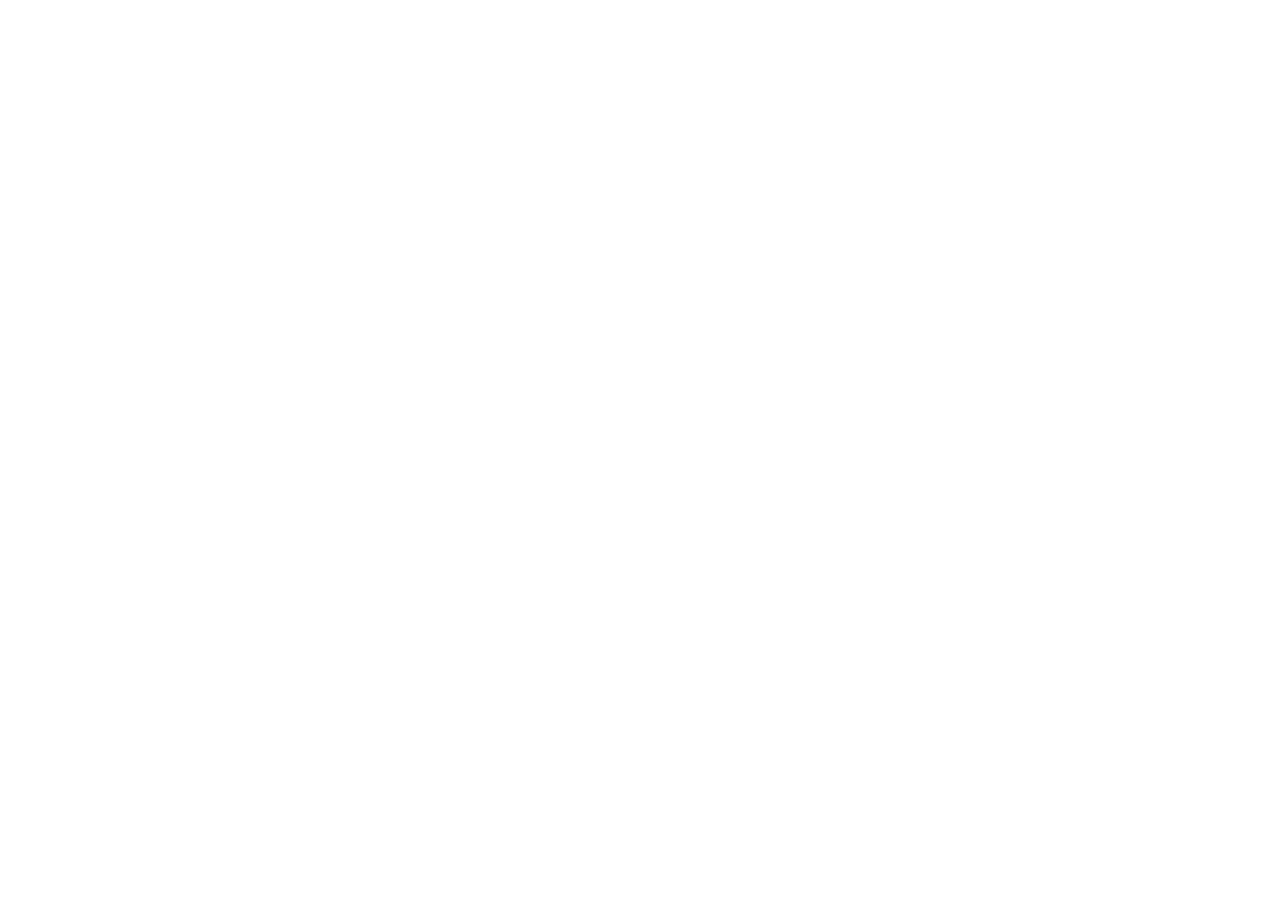
==== index.html @ 77ab8f3e "Incorporacion de la API" ====
<!DOCTYPE html>
<html lang="en">
<head>
    <meta charset="UTF-8">
    <meta http-equiv="X-UA-Compatible" content="IE=edge">
    <meta name="viewport" content="width=device-width, initial-scale=1.0">
    <title>Hotels</title>
    <link rel="stylesheet" href="./css/estilo.css">
</head>
<body>
    <div class="container" id="cards">

    </div>
    <template id="hotel">
        <div class="tarjeta">
            <div class="imagen">
                <img src="" alt="">
            </div>
            <p>Nombre</p>
            <p>PosName</p>
        </div>
    </template>
    <script src="./js/app.js"></script>
</body>
</html>
---- css/estilo.css ----
body{
    padding: 0;
    margin: 0;
}

.container{
    display: flex;
    flex-direction: row;
    flex-wrap: wrap; /*para pasar al renglon de abajo*/
}
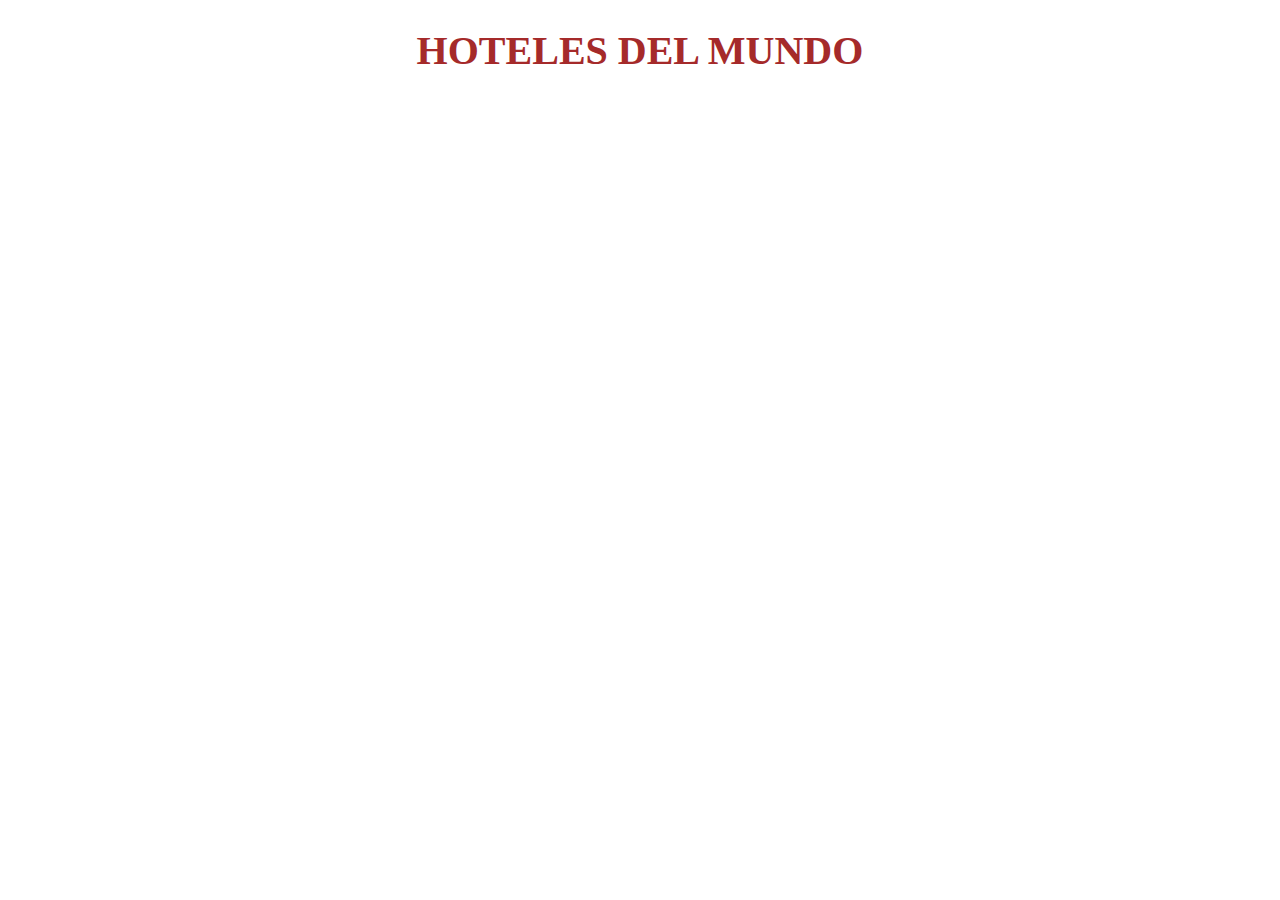
==== commit 3f7bc2e9: "Insercion de datos" ====
--- a/index.html
+++ b/index.html
@@ -6,19 +6,96 @@
     <meta name="viewport" content="width=device-width, initial-scale=1.0">
     <title>Hotels</title>
     <link rel="stylesheet" href="./css/estilo.css">
+    <link rel="stylesheet" href="icomoon/style.css">
+    <link rel="stylesheet" href="css/redes.css">
 </head>
 <body>
+    <h1>HOTELES DEL MUNDO</h1>
     <div class="container" id="cards">
 
     </div>
     <template id="hotel">
         <div class="tarjeta">
-            <div class="imagen">
-                <img src="" alt="">
-            </div>
-            <p>Nombre</p>
-            <p>PosName</p>
+            <table>
+                <td>
+                    <div class="hotel1">
+                        <img src="marriots-hotels.jpeg" alt="">
+                        <p>Nombre</p>
+                        <p>Idioma</p>
+                        <p>Telefono</p>
+                    </div>
+                </td>
+                <td>
+                    <div class="hotel2">
+                        <img src="HINEDM2GNVAS3LMFADJ2FDPIIQ.jpg" alt="">
+                        <p>Nombre</p>
+                        <p>Idioma</p>
+                        <p>Telefono</p>
+                    </div>
+                </td>
+                <td>
+                    <div class="hotel3">
+                        <img src="HYATT_OFRECERA_PRUEBAS_COVID_GRATIS_EN_LATAM_PARA_VIAJES_A_EU_02_1024x1024.webp" alt="">
+                        <p>Nombre</p>
+                        <p>Idioma</p>
+                        <p>Telefono</p>
+                    </div>
+                </td>
+                <td>
+                    <div class="hotel4">
+                        <img src="camino-real-pedregal-cd-mexico-principal.jpg" alt="">
+                        <p>Nombre</p>
+                        <p>Idioma</p>
+                        <p>Telefono</p>
+                    </div>
+                </td>
+            </table>
+            <table>
+                <td>
+                    <div class="hotel5">
+                        <img src="Mandarin Oriental, Paris — Hotel Review _ Condé Nast Traveler.jfif" alt="">
+                        <p>Nombre</p>
+                        <p>Idioma</p>
+                        <p>Telefono</p>
+                    </div>
+                </td>
+                <td>
+                    <div class="hotel6">
+                        <img src="Galería de Hospedaje 26 Nam Ngu _ Nemo Studio  - 37.jfif" alt="">
+                        <p>Nombre</p>
+                        <p>Idioma</p>
+                        <p>Telefono</p>
+                    </div>
+                </td>
+                <td>
+                    <div class="hotel7">
+                        <img src="Niebrugge Images.jfif" alt="">
+                        <p>Nombre</p>
+                        <p>Idioma</p>
+                        <p>Telefono</p>
+                    </div>
+                </td>
+                <td>
+                    <div class="hotel7">
+                        <img src="De mooiste hotels in Griekenland; wat een pareltjes!.jfif" alt="">
+                        <p>Nombre</p>
+                        <p>Idioma</p>
+                        <p>Telefono</p>
+                        <p>Calendario</p>
+                    </div>
+                </td>
+                
+            </table>
         </div>
+        <div class="social-bar">
+    
+            <a href="https://www.facebook.com/" class="icon icon-facebook"></a>
+            <a href="https://twitter.com/" class="icon icon-twitter"  target="_blank"></a>
+            <a href="https://web.whatsapp.com/" class=" icon icon-whatsapp"  target="_blank"></a>
+            <a href="https://www.instagram.com/" class="icon icon-instagram"  target="_blank"></a>
+           
+        
+    </div>
     </template>
     <script src="./js/app.js"></script>
 </body>
--- a/css/estilo.css
+++ b/css/estilo.css
@@ -7,4 +7,21 @@
     display: flex;
     flex-direction: row;
     flex-wrap: wrap; /*para pasar al renglon de abajo*/
+}
+
+
+p{
+    text-align: center;
+}
+
+img{
+    width: 18rem;
+    height: 18rem;
+    margin-left: 20px;
+
+}
+h1{
+    color: brown;
+    font-size: 40px;
+    text-align: center;
 }--- a/icomoon/style.css
+++ b/icomoon/style.css
@@ -0,0 +1,46 @@
+@font-face {
+  font-family: 'icomoon';
+  src:  url('fonts/icomoon.eot?czgj5h');
+  src:  url('fonts/icomoon.eot?czgj5h#iefix') format('embedded-opentype'),
+    url('fonts/icomoon.ttf?czgj5h') format('truetype'),
+    url('fonts/icomoon.woff?czgj5h') format('woff'),
+    url('fonts/icomoon.svg?czgj5h#icomoon') format('svg');
+  font-weight: normal;
+  font-style: normal;
+  font-display: block;
+}
+
+[class^="icon-"], [class*=" icon-"] {
+  /* use !important to prevent issues with browser extensions that change fonts */
+  font-family: 'icomoon' !important;
+  speak: never;
+  font-style: normal;
+  font-weight: normal;
+  font-variant: normal;
+  text-transform: none;
+  line-height: 1;
+
+  /* Better Font Rendering =========== */
+  -webkit-font-smoothing: antialiased;
+  -moz-osx-font-smoothing: grayscale;
+}
+
+.icon-python:before {
+  content: "\e900";
+  color: #3776ab;
+}
+.icon-mail4:before {
+  content: "\ea86";
+}
+.icon-facebook:before {
+  content: "\ea90";
+}
+.icon-instagram:before {
+  content: "\ea92";
+}
+.icon-whatsapp:before {
+  content: "\ea93";
+}
+.icon-twitter:before {
+  content: "\ea96";
+}
--- a/css/redes.css
+++ b/css/redes.css
@@ -0,0 +1,45 @@
+html{
+    font-size: 16px;
+}
+.social-bar{
+    position: fixed;
+    right: 0;
+    top: 35%;
+    font-size: 1.5rem;
+    display: flex;
+    flex-direction: column;
+    align-items:flex-start;
+    z-index: 100;
+}
+
+.icon{
+    color: white;
+    text-decoration: none;
+    padding: .7rem;
+    display: flex;
+    transition: all .5s;
+
+}
+
+.icon-facebook{
+    background: #3b5998;
+}
+.icon-twitter{
+    background: #00abf0;
+}
+.icon-whatsapp{
+    background: #37D11B;
+}
+.icon-instagram{
+    background: #F93AB4;
+}
+.icon:first-child{
+    border-radius: 1rem 0 0 0;
+}
+.icon :last-child{
+    border-radius: 0 0 0 1rem;
+}
+.social-bar a:hover{
+    padding: 10px 30px;
+    background: #000;
+}